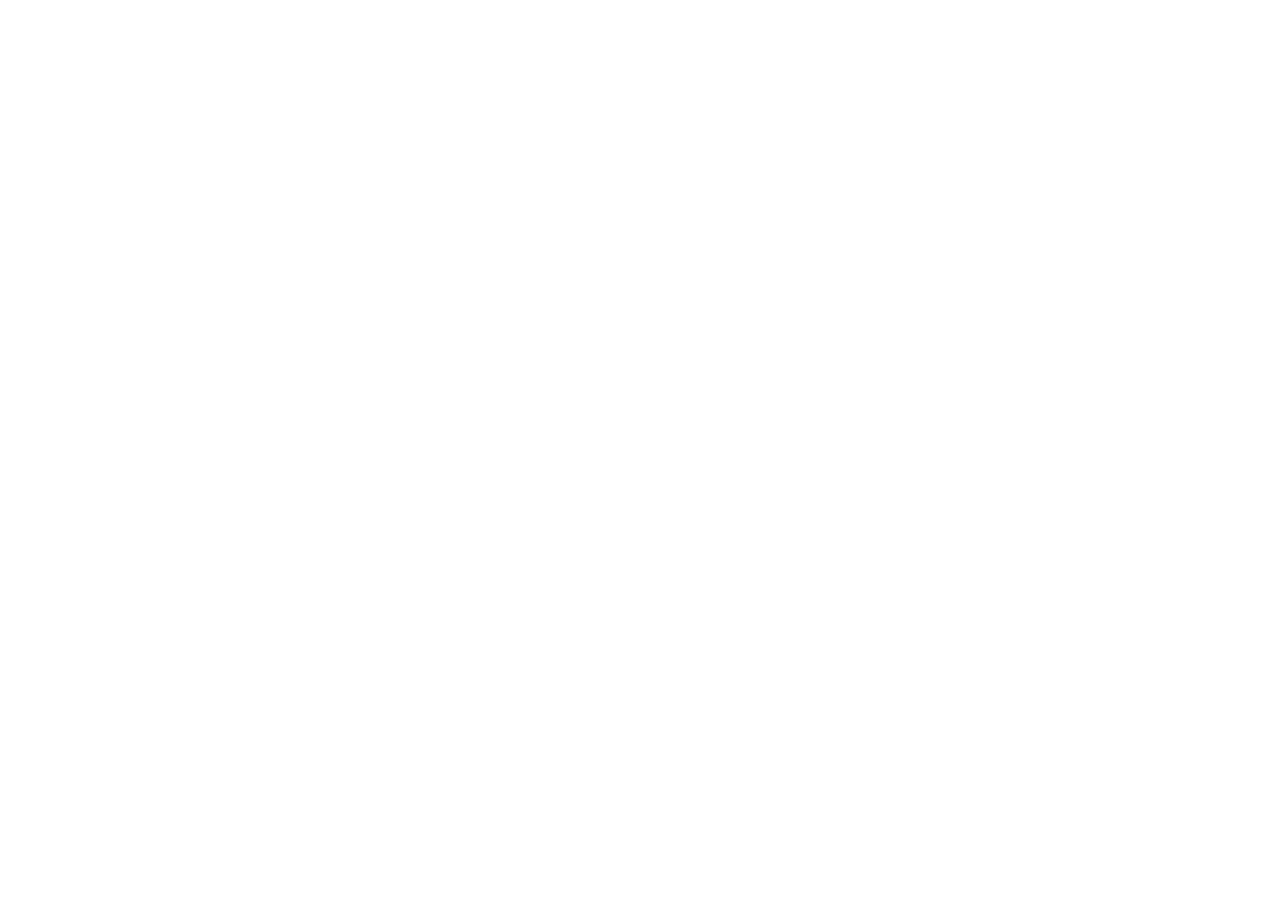
==== templates/lista.html @ aa510a5b "criando pagina de Listas" ====
<!DOCTYPE html>
<html lang="en">
<head>
    <meta charset="UTF-8">
    <meta name="viewport" content="width=device-width, initial-scale=1.0">
    <title>Document</title>
</head>
<body>
 
</body>
</html>
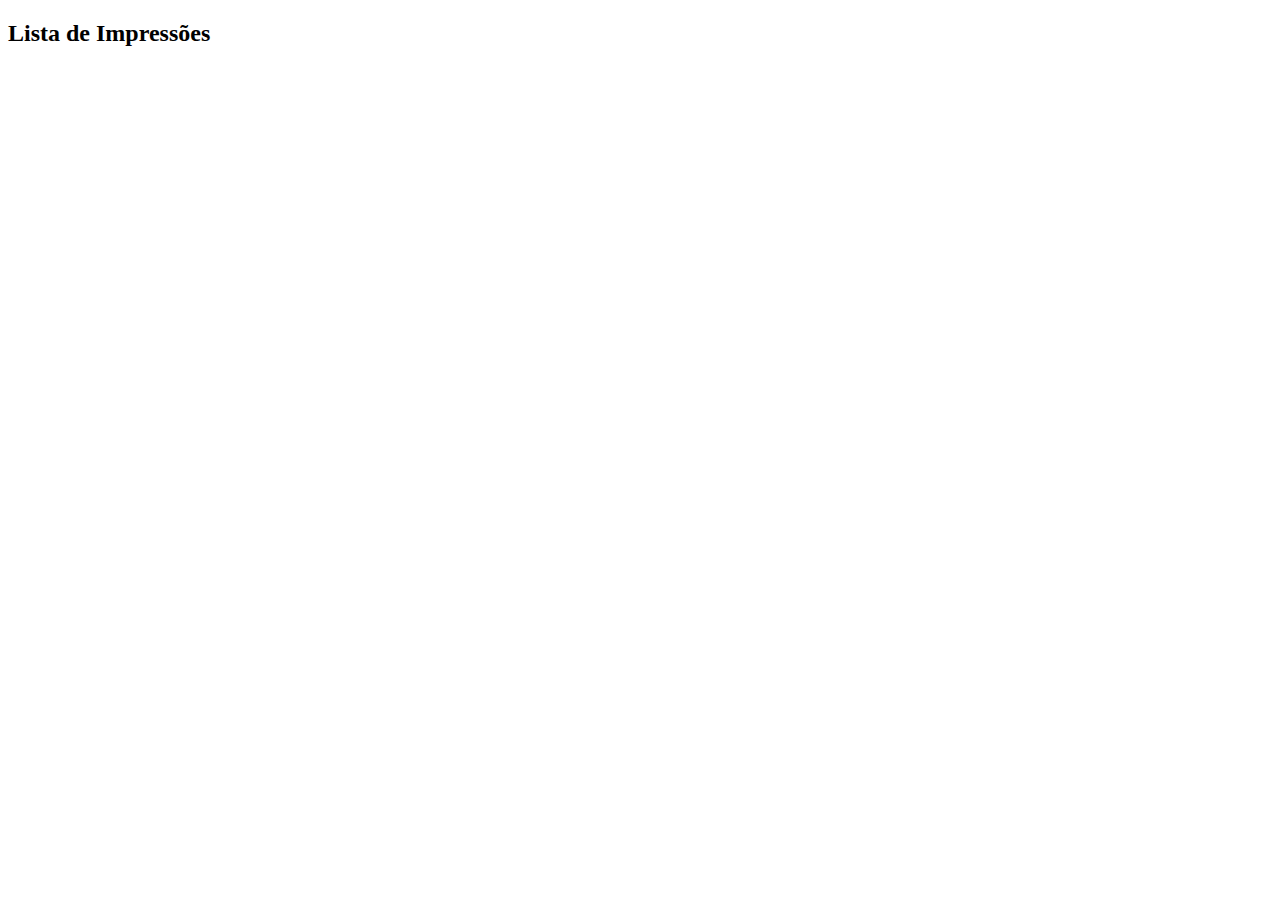
==== commit 1cc81600: "aplicando local storage" ====
--- a/templates/lista.html
+++ b/templates/lista.html
@@ -1,11 +1,17 @@
 <!DOCTYPE html>
-<html lang="en">
+<html lang="pt-br">
 <head>
     <meta charset="UTF-8">
     <meta name="viewport" content="width=device-width, initial-scale=1.0">
     <title>Document</title>
+    
 </head>
 <body>
- 
+<h2>Lista de Impressões</h2>
+
+<div id="lista">
+  <h2 id="test"></h2>
+</div>
+<script src="{{ url_for('static', filename='dadosLocal.js') }}"></script>
 </body>
 </html>